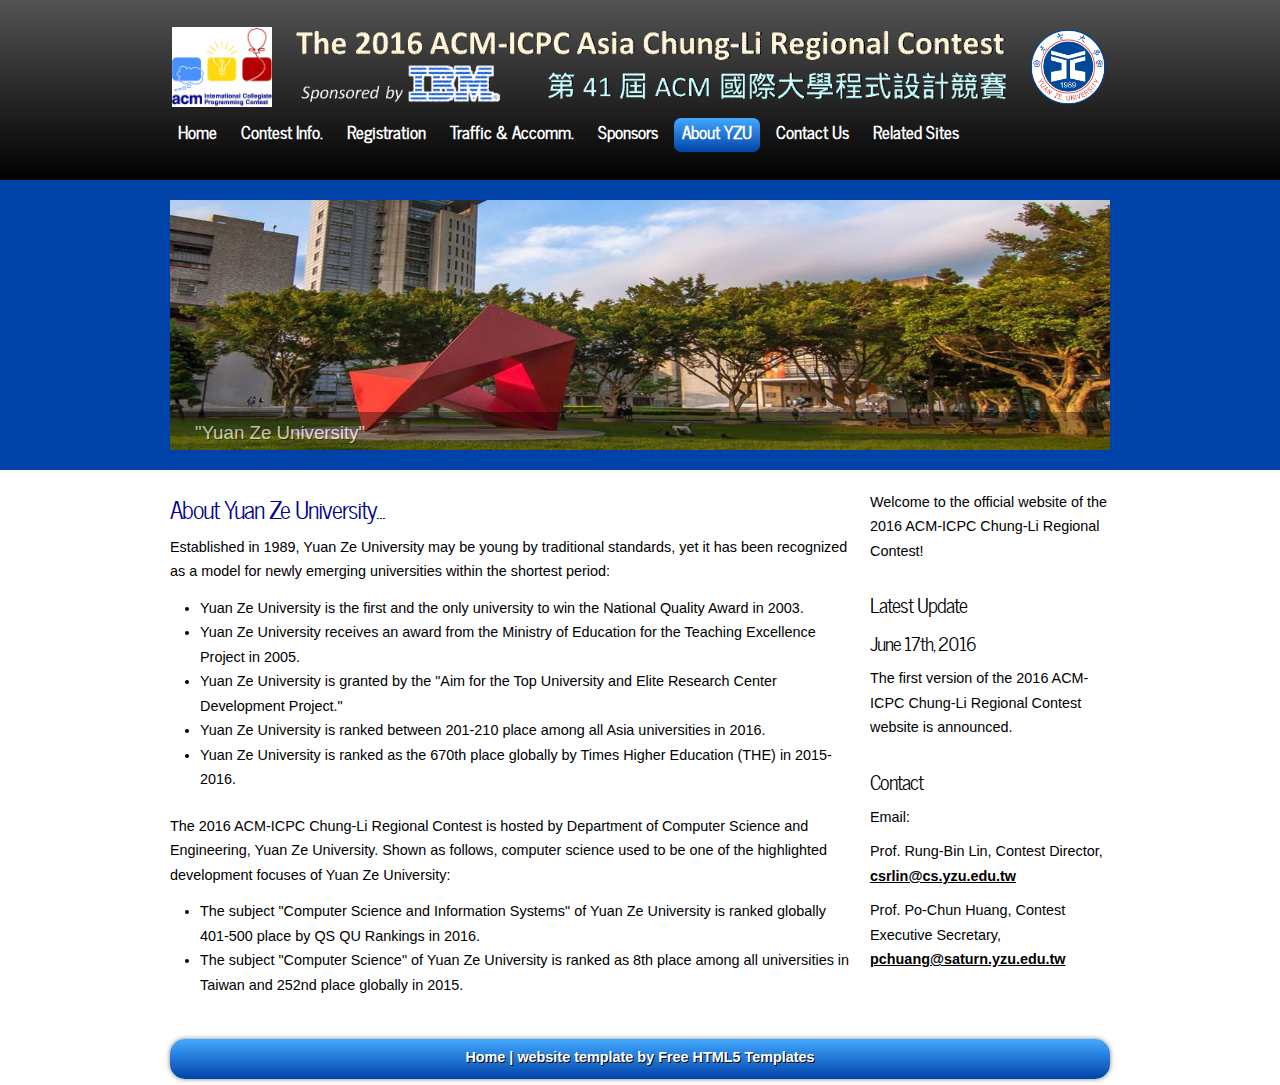
==== aboutyzu.html @ 1767206a "vdfdf" ====
<!DOCTYPE html> 
<html>

<head>
  <title>About Yuan Ze University - The 2016 ACM-ICPC Asia Chung-Li Regional Contest</title>
  <meta name="description" content="website description" />
  <meta name="keywords" content="website keywords, website keywords" />
  <meta http-equiv="content-type" content="text/html; charset=windows-1252" />
  <link rel="stylesheet" type="text/css" href="css/style.css" />
  <!-- modernizr enables HTML5 elements and feature detects -->
  <script type="text/javascript" src="js/modernizr-1.5.min.js"></script>
</head>

<body>
  <div id="main">
	
    <header>
	  <div id="strapline">
	    <div id="welcome_slogan">
		  <table style="width:100%">
		    <td>
		      <div align="right"><img src="images/icpc-logo-acmonly.png" alt="ACM-ICPC logo" style="width:100px;height:80px;"></div>
		    </td>
		    <td>
	          <div align="center"><img src="images/banner.gif" alt="Banner" style="width:750px;height:110px;"></div>
		    </td>
			<td>
			  <div align="left"><img src="images/yzu-logo.png" alt="ACM-ICPC logo" style="width:80px;height:80px;"></div>
			</td>
		  </table>
	    </div><!--close welcome_slogan-->
      </div><!--close strapline-->	  
	  <nav>
	    <div id="menubar">
          <ul id="nav">
            <li><a href="index.html">Home</a></li>
            <li><a href="info.html">Contest Info.</a></li>
            <li><a href="reg.html">Registration</a></li>
			<li><a href="traffic.html">Traffic & Accomm.</a></li>
			<li><a href="sponsors.html">Sponsors</a></li>
            <li class="current"><a href="aboutyzu.html">About YZU</a></li>
            <li><a href="contact.html">Contact Us</a></li>
            <li><a href="related-sites.html">Related Sites</a></li>
          </ul>
        </div><!--close menubar-->	
      </nav>
    </header>
	
    <div id="slideshow_container">  
	  <div class="slideshow">
	    <ul class="slideshow">
          <li class="show"><img width="940" height="250" src="images/yzu-day1.jpg" alt="&quot;Yuan Ze University&quot;" /></li>
          <li><img width="940" height="250" src="images/yzu-night1.jpg" alt="&quot;Yuan Ze University at Night&quot;" /></li>
        </ul> 
	  </div><!--close slideshow-->  	
	</div><!--close slideshow_container-->  	
    
	<div id="site_content">

	  <div class="sidebar_container">       
		<div class="sidebar">
          <div class="sidebar_item">
            <!--<h2>New Website</h2>-->
            <p>Welcome to the official website of the 2016 ACM-ICPC Chung-Li Regional Contest!</p>
          </div><!--close sidebar_item--> 
        </div><!--close sidebar-->     		
		<div class="sidebar">
          <div class="sidebar_item">
            <h2>Latest Update</h2>
			<h3>June 17th, 2016</h3>
            <p>The first version of the 2016 ACM-ICPC Chung-Li Regional Contest website is announced.</p>
		  </div><!--close sidebar_item--> 
        </div><!--close sidebar-->
		<!--
		<div class="sidebar">
          <div class="sidebar_item">
            <h3>June 18th, 2016</h3>
            <p>Lorem ipsum dolor sit amet, consectetur adipiscing elit. Pellentesque cursus tempor enim.</p>
		  </div>
        </div>		
		-->
        <div class="sidebar">
          <div class="sidebar_item">
            <h2>Contact</h2>
            <p>Email:</p>
			<p>Prof. Rung-Bin Lin, Contest Director, <a href="mailto:csrlin@cs.yzu.edu.tw">csrlin@cs.yzu.edu.tw</a></p> 
			<p>Prof. Po-Chun Huang, Contest Executive Secretary, <a href="mailto:pchuang@saturn.yzu.edu.tw">pchuang@saturn.yzu.edu.tw</a></p>
          </div><!--close sidebar_item--> 
        </div><!--close sidebar-->
       </div><!--close sidebar_container-->	
	
	  <div id="content">
        <div class="content_item">
          <h2><font color="DarkBlue">About Yuan Ze University...</font></h2>
		    <p>Established in 1989, Yuan Ze University may be young by traditional standards, yet it has been recognized as a model for newly emerging universities within the shortest period:</p>
			<ul>
			  <li>Yuan Ze University is the first and the only university to win the National Quality Award in 2003.</li>
			  <li>Yuan Ze University receives an award from the Ministry of Education for the Teaching Excellence Project in 2005.</li>
			  <li>Yuan Ze University is granted by the "Aim for the Top University and Elite Research Center Development Project."</li>
			  <li>Yuan Ze University is ranked between 201-210 place among all Asia universities in 2016.</li>
			  <li>Yuan Ze University is ranked as the 670th place globally by Times Higher Education (THE) in 2015-2016.</li>
			</ul>
			<p>The 2016 ACM-ICPC Chung-Li Regional Contest is hosted by Department of Computer Science and Engineering, Yuan Ze University. Shown as follows, computer science used to be one of the highlighted development focuses of Yuan Ze University:</p>
			<ul>
			  <li>The subject "Computer Science and Information Systems" of Yuan Ze University is ranked globally 401-500 place by QS QU Rankings in 2016.</li>
			  <li>The subject "Computer Science" of Yuan Ze University is ranked as 8th place among all universities in Taiwan and 252nd place globally in 2015.</li>
			</ul>
            <!--
			<div class="content_container">       
			  <h3>Example 1</h3>
			  <p>Lorem ipsum dolor sit amet, consectetur adipiscing elit. Donec quis sapien vel orci posuere tristique quis vitae nisi. Sed porta venenatis auctor. Fusce iaculis ligula odio.</p>
            </div>
			-->
	    </div><!--close content_item-->
      </div><!--close content--> 
	  
	</div><!--close site_content-->  	
    <footer>
	  <a href="index.html">Home</a>  | website template by <a href="http://www.freehtml5templates.co.uk">Free HTML5 Templates</a>
    </footer>
  </div><!--close main-->
  
  <!-- javascript at the bottom for fast page loading -->
  <script type="text/javascript" src="js/jquery.min.js"></script>
  <script type="text/javascript" src="js/image_slide.js"></script>
  
</body>
</html>
---- css/style.css ----
@font-face { 
  font-family: News Cycle; 
    src: url('../fonts/NewsCycle-Regular.eot'); 
    src: local("News Cycle"), url('../fonts/NewsCycle-Regular.ttf'); 
} 

html
{ height: 100%;}

*
{ margin: 0;
  padding: 0;}

body
{ font: normal 90% Arial, Helvetica, sans-serif;
  color: #000;
}

/* tell the browser to render HTML 5 elements as block */
article, aside, figure, footer, header, hgroup, nav, section { 
  display:block;
}

p
{ padding: 0 0 10px 0;
  line-height: 1.7em;
  font-size: 100% }

img
{ border: 0;}

h1, h2, h3, h4, h5, h6 
{ font: normal 175% 'News Cycle', Arial, sans-serif;
  color: #000;
  letter-spacing: -1px;
  margin: 0 0 10px 0;}

h2
{ font: normal 165% 'News Cycle', Arial, sans-serif;}

h3
{ font: normal 130% 'News Cycle', Arial, sans-serif;}

h4, h5, h6
{ margin: 0;
  padding: 0 0 0px 0;
  font: normal 150% 'News Cycle', Arial, sans-serif;
  color: #FFF;
  line-height: 1.5em;}

h5, h6
{ font: normal 95% 'News Cycle', Arial, sans-serif;
  color: #888;
  padding-bottom: 15px;}
  
span
{ color: #B1521A;
  text-shadow: none;}

a, a:hover
{ color: #000;
  background: transparent;
  font-weight: bold;
  outline: none;
  text-decoration: underline;}

a:hover
{ text-decoration: none;}

ul
{ margin: 2px 0 22px 30px;
  line-height: 1.7em;
  font-style: normal;
  font-size: 100%;}

ol
{ margin: 8px 0 22px 20px;}

ol li
{ margin: 0 0 11px 0;}

#main, header, #banner, #menubar, #site_content, footer, #content_grey, nav, #slideshow_container
{ margin-left: auto; 
  margin-right: auto;}
  
header
{ height: 180px;
  background: #1D1D1D;
  background: -moz-linear-gradient(#535353, #000);
  background: -o-linear-gradient(#535353, #000);
  background: -webkit-linear-gradient(#535353, #000);}
 
nav
{ height: 60px;}  
  
#strapline
{ width: 940px;
  height: 100px;
  text-align: center; 
  margin: 0 auto;} 
  
#welcome_slogan
{ width: 940px;
  float: left;
  height: 70px;
  padding-top: 10px;  
  margin: 0 auto;}    
  
#welcome_slogan H3
{ font: bold 200% 'News Cycle', Arial, sans-serif;
  letter-spacing: 0px;
  color: #FFF;} 
  
#menubar
{ width: 940px;
  height: 55px;
  padding-top: 10px;
  text-align: center; 
  margin: 0 auto;}    
  
ul#nav
{ margin:0;}

ul#nav li
{ padding: 0 0 0 0px;
  list-style: none;
  margin: 2px 0 0 0;
  display: inline;
  background: transparent;}

ul#nav li a
{ float: left;
  font: bold 120% 'News Cycle', Arial, sans-serif;
  height: 24px;
  margin: 8px 8px 0 0;
  text-shadow: 0px 1px 0px #000;
  padding: 0px 8px 10px 8px;
  background: transparent; 
  border-radius: 7px 7px 7px 7px;
  -moz-border-radius: 7px 7px 7px 7px;
  -webkit-border: 7px 7px 7px 7px;
  text-align: center;
  color: #FFF;
  text-decoration: none;} 
  
ul#nav li.current a, ul#nav li:hover a
{ color: #FFF;
  background: #0055D4;
  background: -moz-linear-gradient(#43A9FF, #0043A8);
  background: -o-linear-gradient(#43A9FF, #0043A8);
  background: -webkit-linear-gradient(#43A9FF, #0043A8);
  text-shadow: none;}
  
#slideshow_container
{ height: 270px;
  background: #0043A8;
  padding-top: 20px;}
  
.slideshow
{ width: 940px;
  height: 250px;
  margin: 0 auto;}  
  
/* styling for the slideshow on the homepage */
ul.slideshow {
  list-style: none;
  width: 940px;
  height: 250px;
  overflow: hidden;
  position: relative;}
  
ul.slideshow li {
  position: absolute;
  margin: 0;
  padding: 0;
  left: 0;
  right: 0;}
 
ul.slideshow li.show {
  z-index: 500;}
 
ul img {
  border: none;}
 
#slideshow-caption {
  width: 940px;
  height: 38px;
  position: absolute;
  bottom: 0;
  left: 0; 
  z-index: 500;}
 
#slideshow-caption .slideshow-caption-container {
  padding: 10px 25px 10px 25px; 
  background: transparent url(../images/transparent.png) repeat;  
  z-index: 1000;}
 
#slideshow-caption p {
  padding: 0;
  font: normal 130% arial, sans-serif;
  color: #FFF;
  text-shadow: 1px 1px #000;}  

#site_content
{ width: 940px;
  overflow: hidden;} 

.sidebar_container
{ float: right;
  margin: 20px 0 0 10px;
  width: 240px;}

.sidebar
{ float: left;
  width: 240px;
  margin-bottom: 10px;}

.sidebar_item
{ font: normal 100% Arial, Helvetica, sans-serif;
  width: 240px;}

.sidebar h2
{ padding: 5px 0 0 0;
  font: normal 140% 'News Cycle', Arial, sans-serif;
  height: 30px;}  

#content
{ width: 680px;
  margin: 0 0 20px 0;
  float: left;}

.content_item
{ width: 680px;
  margin-top: 20px;
  margin-bottom: 20px;}
  
.content_container
{ width: 330px;
  margin: 20px 10px 0 0;
  float: left;}
  
footer
{ width: 940px;
  height: 10px;
  padding-top: 10px;
  padding-bottom: 20px;  
  font-weight: bold;
  text-align: center; 
  text-shadow: 1px 1px #000;
  color: #FFF;
  background: #0043A8;
  background: -moz-linear-gradient(#43A9FF, #0043A8);
  background: -o-linear-gradient(#43A9FF, #0043A8);
  background: -webkit-linear-gradient(#43A9FF, #0043A8);
  border-radius: 15px 15px 15px 15px;
  -moz-border-radius: 15px 15px 15px 15px;
  -webkit-border: 15px 15px 15px 15px;
  -webkit-box-shadow: rgba(0, 0, 0, 0.5) 0px 0px 5px;
  -moz-box-shadow: rgba(0, 0, 0, 0.5) 0px 0px 5px;
  box-shadow: rgba(0, 0, 0, 0.5) 0px 0px 5px;}

footer a, footer a:hover
{ text-shadow: 1px 1px #FFF;
  color: #1D1D1D;
  text-decoration: none;
  padding-bottom: 20px;}

footer a:hover
{ text-decoration: underline;}

footer a, footer a:hover
{ text-shadow: 1px 1px #000;
  color: #FFF;
  text-decoration: none;}

footer a:hover
{ text-decoration: underline;}
  
 .readmore a
{ color: #FFF;
  text-shadow: 1px 1px #004C8C;}
 
 .button_small
{ font: normal 110% Arial, Helvetica, sans-serif;
  float: left;
  height: 15px;
  padding: 5px 10px 7px 8px;
  background: #0043A8;
  background: -moz-linear-gradient(#43A9FF, #0043A8);
  background: -o-linear-gradient(#43A9FF, #0043A8);
  background: -webkit-linear-gradient(#43A9FF, #0043A8);
  border-radius: 15px 15px 15px 15px;
  -moz-border-radius: 15px 15px 15px 15px;
  -webkit-border: 15px 15px 15px 15px;
  -webkit-box-shadow: rgba(0, 0, 0, 0.5) 0px 0px 5px;
  -moz-box-shadow: rgba(0, 0, 0, 0.5) 0px 0px 5px;
  box-shadow: rgba(0, 0, 0, 0.5) 0px 0px 5px;}
  
.button_small a
{ color: #FFF;
  padding-left: 5px;
  text-shadow: 1px 1px #000;}

.form_settings
{ margin: 15px 0 0 0;}

.form_settings p
{ padding: 0 0 4px 0;}

.form_settings span
{ float: left; 
  width: 280px; 
  text-align: left;
  text-shadow: none;
  color: #000;}
  
.form_settings input, .form_settings textarea
{ padding: 2px; 
  width: 299px; 
  font: 100% arial; 
  border: 1px solid #E5E5DB; 
  background: #FFF; 
  color: #47433F;}
  
.form_settings input[type="checkbox"]
{ padding: 2px 0; 
  width: 15px; 
  font: 100% arial; 
  border: 0; 
  background: #FFF; 
  color: #47433F;
  margin: 28px 0;}

.form_settings .submit
{ font: 100% arial; 
  border: 1px solid; 
  width: 99px; 
  margin: 0 0 0 206px; 
  height: 26px;
  padding: 2px 0 3px 0;
  cursor: pointer; 
  background: #0043A8;
  background: -moz-linear-gradient(#43A9FF, #0043A8);
  background: -o-linear-gradient(#43A9FF, #0043A8);
  background: -webkit-linear-gradient(#43A9FF, #0043A8);
  color: #FFF;
  border-radius: 7px 7px 7px 7px;
  -moz-border-radius: 7px 7px 7px 7px;
  -webkit-border: 7px 7px 7px 7px;}
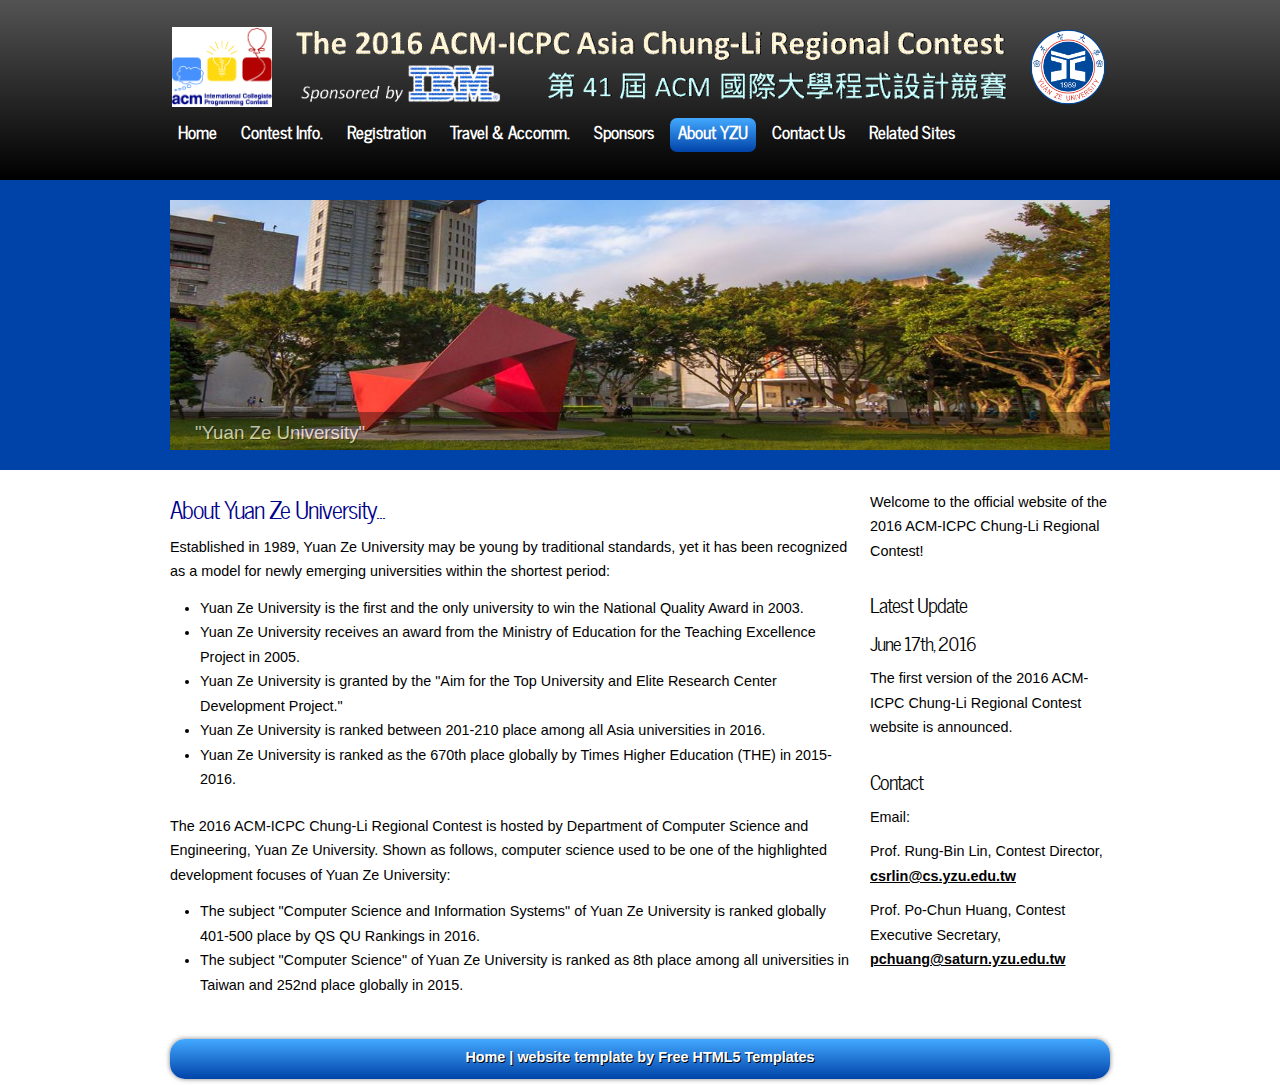
==== commit cf49c4d5: "Traffic --> Travel" ====
--- a/aboutyzu.html
+++ b/aboutyzu.html
@@ -36,7 +36,7 @@
             <li><a href="index.html">Home</a></li>
             <li><a href="info.html">Contest Info.</a></li>
             <li><a href="reg.html">Registration</a></li>
-			<li><a href="traffic.html">Traffic & Accomm.</a></li>
+			<li><a href="traffic.html">Travel & Accomm.</a></li>
 			<li><a href="sponsors.html">Sponsors</a></li>
             <li class="current"><a href="aboutyzu.html">About YZU</a></li>
             <li><a href="contact.html">Contact Us</a></li>
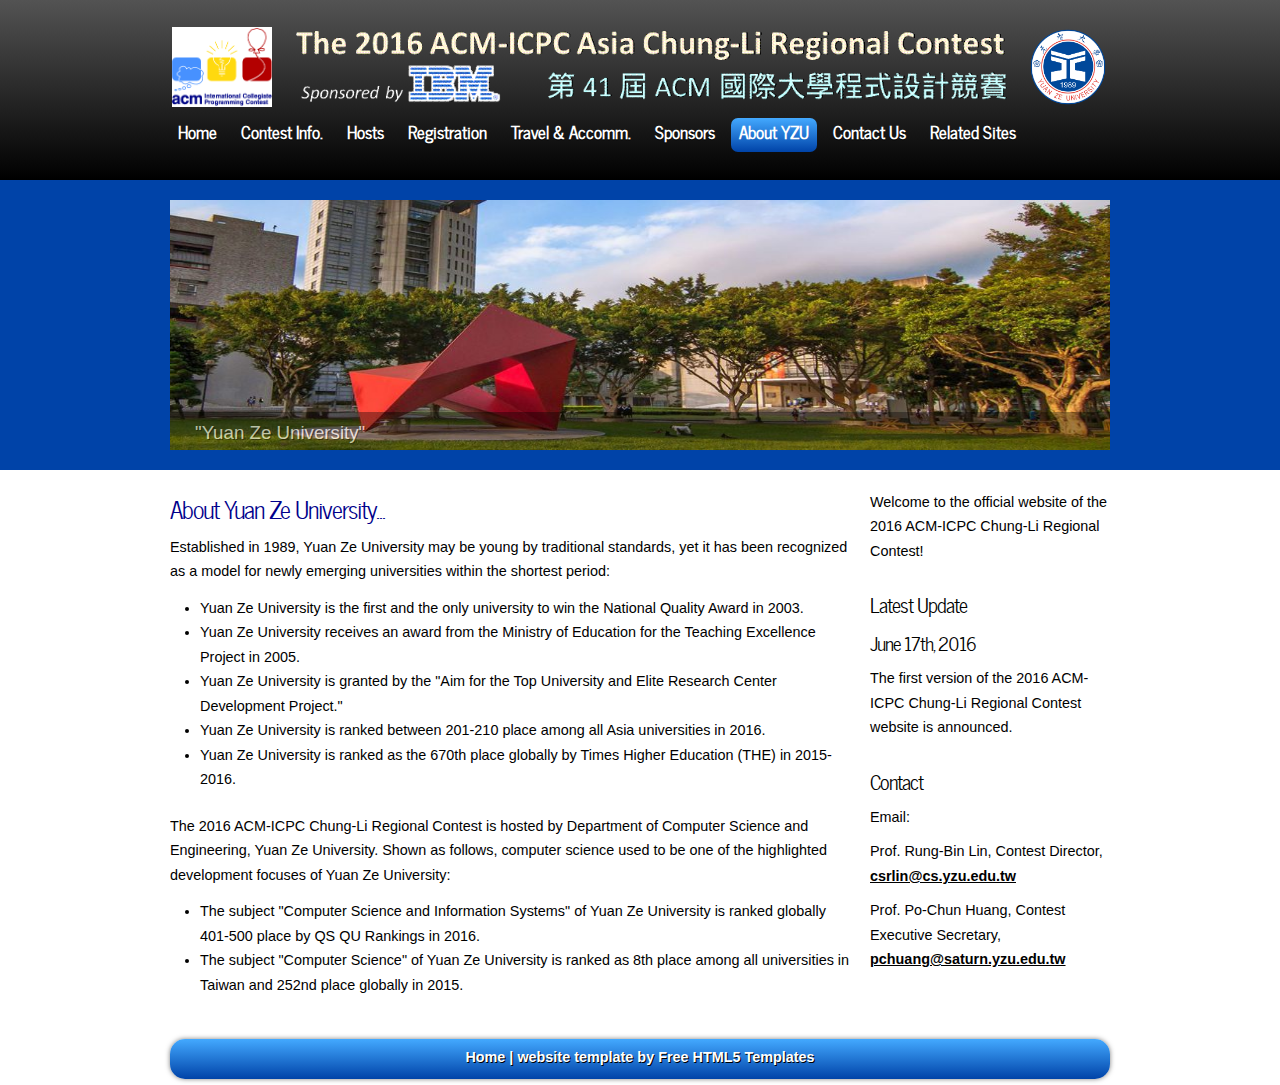
==== commit 2513f537: "Added host page." ====
--- a/aboutyzu.html
+++ b/aboutyzu.html
@@ -35,8 +35,9 @@
           <ul id="nav">
             <li><a href="index.html">Home</a></li>
             <li><a href="info.html">Contest Info.</a></li>
+            <li><a href="hosts.html">Hosts</a></li>
             <li><a href="reg.html">Registration</a></li>
-			<li><a href="traffic.html">Travel & Accomm.</a></li>
+			<li><a href="travel.html">Travel & Accomm.</a></li>
 			<li><a href="sponsors.html">Sponsors</a></li>
             <li class="current"><a href="aboutyzu.html">About YZU</a></li>
             <li><a href="contact.html">Contact Us</a></li>
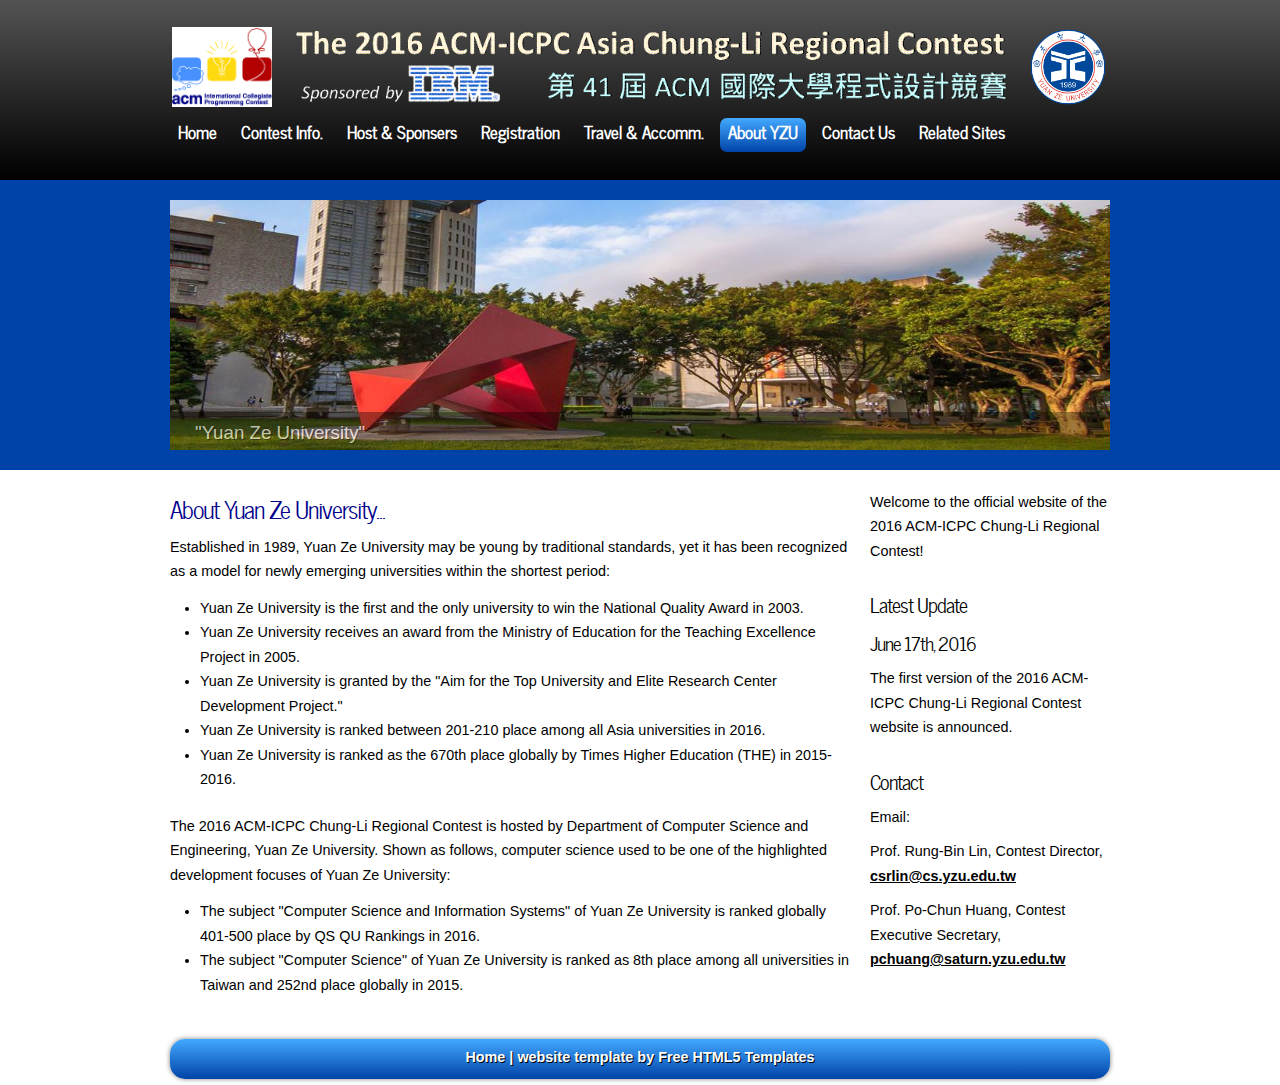
==== commit 3817fbcf: "Removed sponsers.html and merge its contents into hosts.html. Changed the banner title of hosts.html" ====
--- a/aboutyzu.html
+++ b/aboutyzu.html
@@ -35,10 +35,9 @@
           <ul id="nav">
             <li><a href="index.html">Home</a></li>
             <li><a href="info.html">Contest Info.</a></li>
-            <li><a href="hosts.html">Hosts</a></li>
+            <li><a href="hosts.html">Host & Sponsers</a></li>
             <li><a href="reg.html">Registration</a></li>
 			<li><a href="travel.html">Travel & Accomm.</a></li>
-			<li><a href="sponsors.html">Sponsors</a></li>
             <li class="current"><a href="aboutyzu.html">About YZU</a></li>
             <li><a href="contact.html">Contact Us</a></li>
             <li><a href="related-sites.html">Related Sites</a></li>
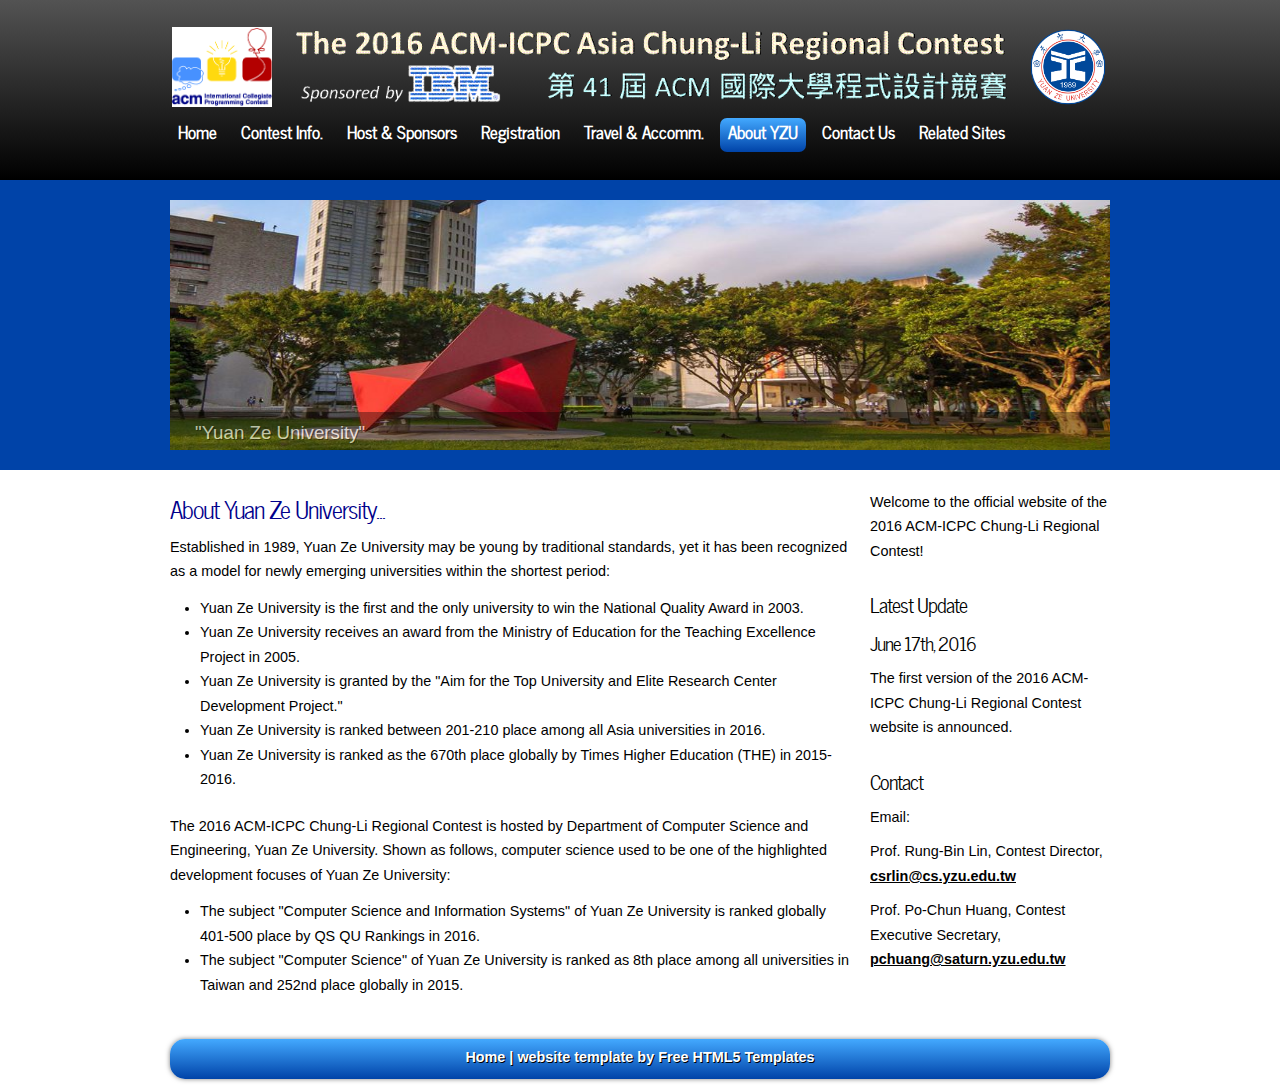
==== commit 10f21866: "Sponser -> sponsor" ====
--- a/aboutyzu.html
+++ b/aboutyzu.html
@@ -35,7 +35,7 @@
           <ul id="nav">
             <li><a href="index.html">Home</a></li>
             <li><a href="info.html">Contest Info.</a></li>
-            <li><a href="hosts.html">Host & Sponsers</a></li>
+            <li><a href="hosts.html">Host & Sponsors</a></li>
             <li><a href="reg.html">Registration</a></li>
 			<li><a href="travel.html">Travel & Accomm.</a></li>
             <li class="current"><a href="aboutyzu.html">About YZU</a></li>
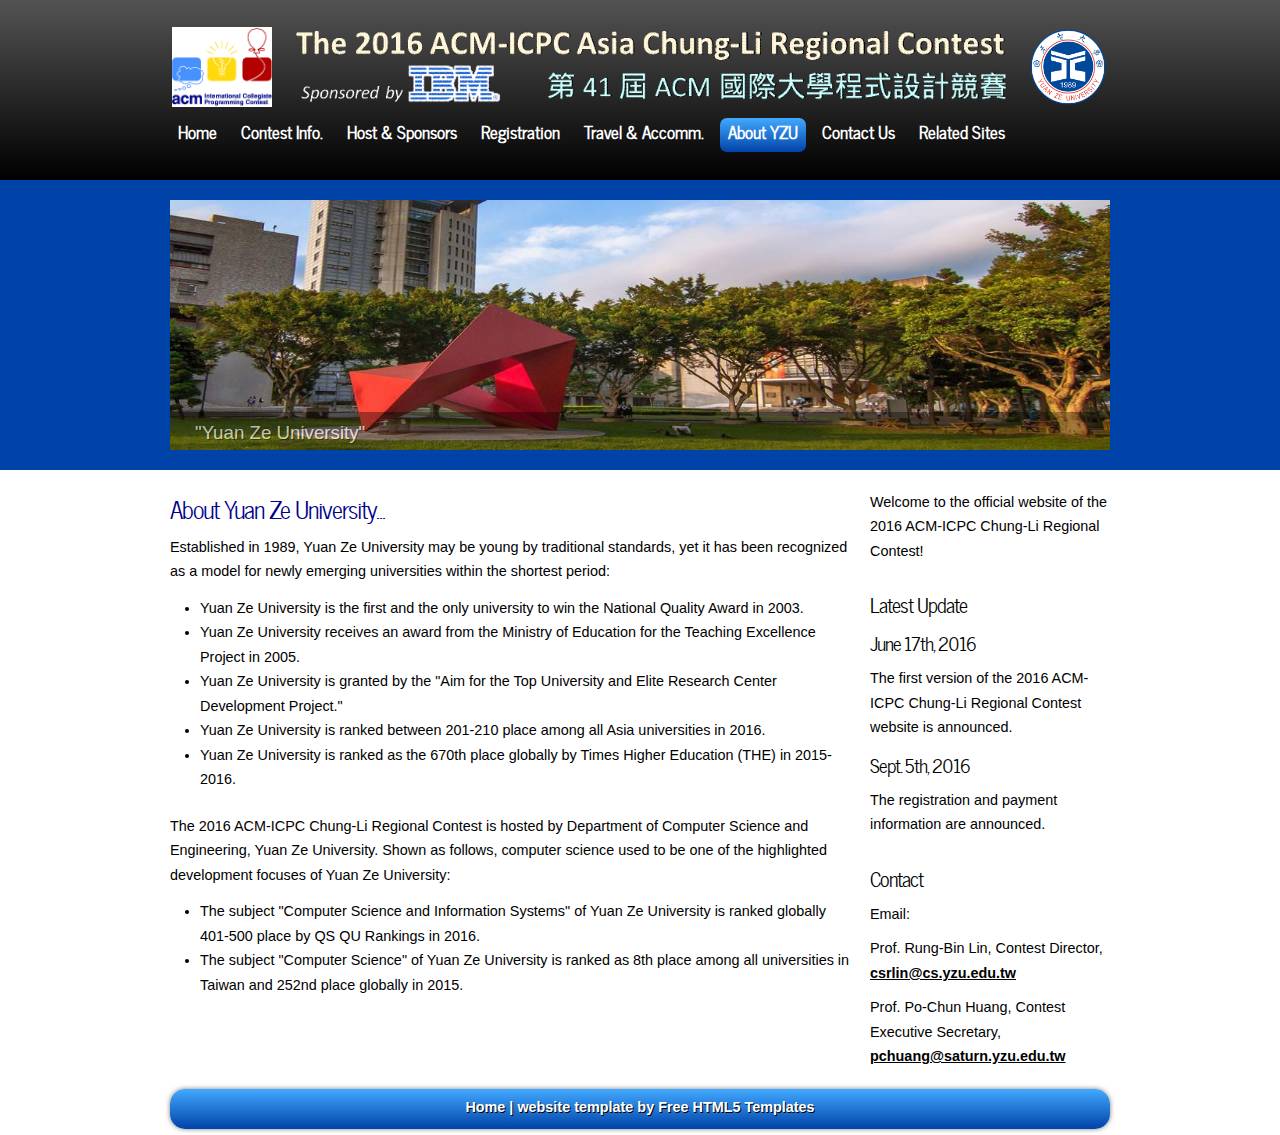
==== commit d278d28c: "Added a news." ====
--- a/aboutyzu.html
+++ b/aboutyzu.html
@@ -51,6 +51,10 @@
 	    <ul class="slideshow">
           <li class="show"><img width="940" height="250" src="images/yzu-day1.jpg" alt="&quot;Yuan Ze University&quot;" /></li>
           <li><img width="940" height="250" src="images/yzu-night1.jpg" alt="&quot;Yuan Ze University at Night&quot;" /></li>
+          <li><img width="940" height="250" src="images/IMG_1942.JPG" alt="&quot;At the Front Door of Yuan Ze University&quot;" /></li>
+          <li><img width="940" height="250" src="images/img_1987_27458778686_o.jpg" alt="&quot;Graduation Ceremony at Night&quot;" /></li>
+          <li><img width="940" height="250" src="images/IMG_4121.jpg" alt="&quot;Yuan Ze Welcomes You!&quot;" /></li>
+          <li><img width="940" height="250" src="images/IMG_20160810_205632.jpg" alt="&quot;Rainbow for You&quot;" /></li>
         </ul> 
 	  </div><!--close slideshow-->  	
 	</div><!--close slideshow_container-->  	
@@ -69,6 +73,8 @@
             <h2>Latest Update</h2>
 			<h3>June 17th, 2016</h3>
             <p>The first version of the 2016 ACM-ICPC Chung-Li Regional Contest website is announced.</p>
+                        	<h3>Sept. 5th, 2016</h3>
+            <p>The registration and payment information are announced.</p>
 		  </div><!--close sidebar_item--> 
         </div><!--close sidebar-->
 		<!--
